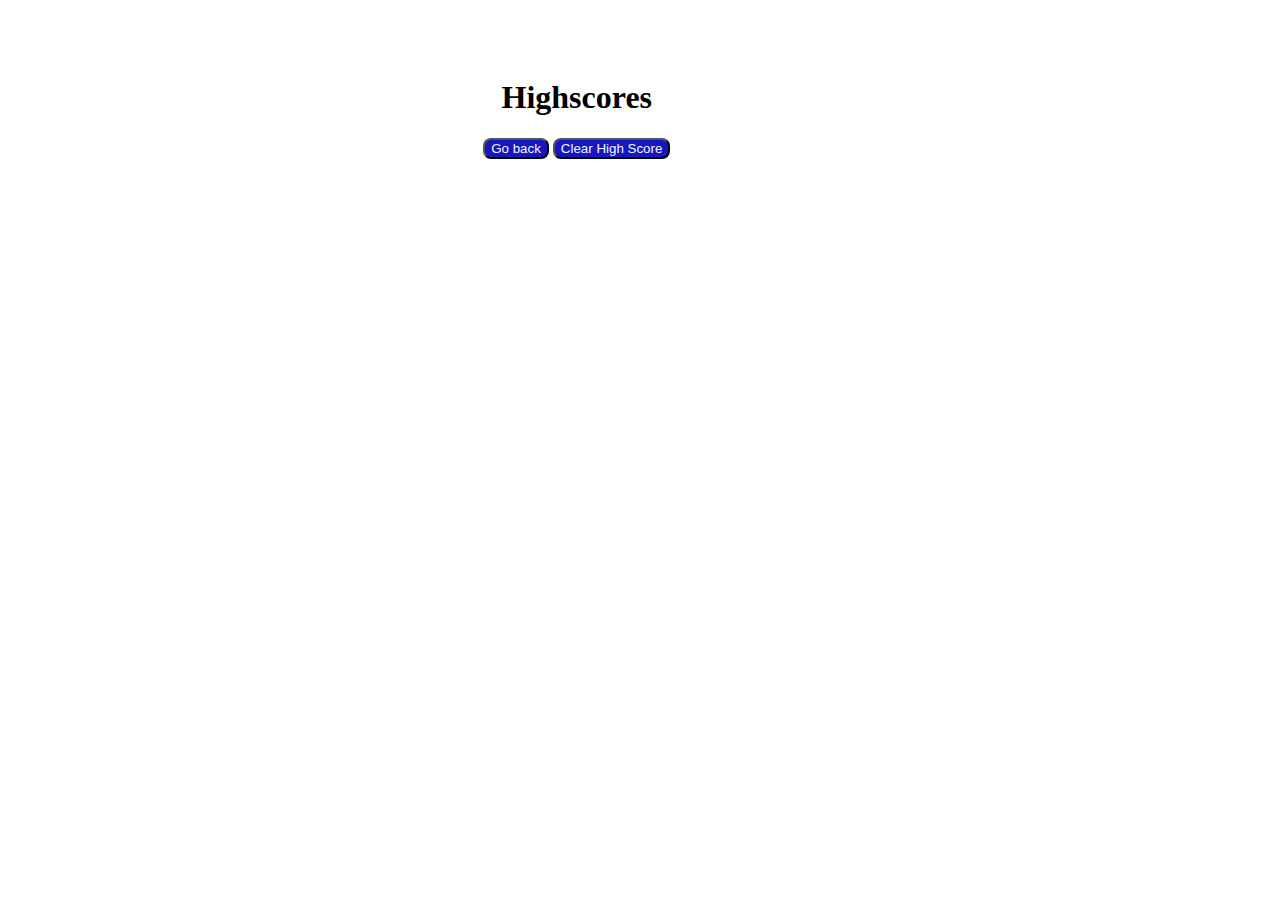
==== assets/high-score-page.html @ a8937515 "add highscore page, implement back button" ====
<!DOCTYPE html>
<html lang="en">
<head>
    <meta charset="UTF-8">
    <meta http-equiv="X-UA-Compatible" content="IE=edge">
    <meta name="viewport" content="width=device-width, initial-scale=1.0">
    <title>High Score</title>
    <link rel="stylesheet" type="text/css" href="./style.css">
</head>
<body clas="hs-body">
    <section class="hs-section">
        <div class="spacer"></div>
        <h1 class="title">Highscores</h1>
            <div id="hs-entries"></div>
        <div>    
        <!--the onclick attribute is an event attribute that fires on the click of 
        the button. history is an object representing an array of URLs visited by user.
        .back() method brings user back one page.-->
        <button id="go-back-btn" onclick="history.back()">Go back</button>
        <button id="clear-hs-btn">Clear High Score</button>
        </div>
    </section>
    <script src="./script.js"></script>
</body>
</html>
---- assets/style.css ----
.body{
    display:flex;
    flex-direction: column;
    flex: 1 1 auto;
    border: solid rgb(170, 165, 165);
    margin: 100px 100px;
    padding: 50px;
    border-radius: 5px;
    height: 700px;
}

.question-container, .result-container, .hs-section {
    display: flex;
    flex-direction: column;
    align-items: center;
    /* border: solid green; */
    /* margin-left: 100px; */
    justify-content: center;
    align-content: center;
    width: 70%;
    margin-left: 10%;
}

.question {
    width: 80%;
    display: flex;
    flex-wrap: wrap;
    align-items: center;
    
}

.question-title{
    flex: 1 1 auto;
    text-align: left;
    /* border: solid red; */
    width: 40%;
    font-size: 2rem;
}

.correct-wrong {
    border-top: solid gray;
    color: gray;
    font-size: 2rem;
}

.choices {
    display: flex;
    flex-direction: column;
    flex-wrap: wrap;
    row-gap: 15px;
    justify-content: center;
    /* border: solid yellow; */
    width: 100%;
    list-style: none;
}

.choice, .startBtn {
background-color: rgb(23, 23, 192);
border-radius: 8px;
color: aliceblue;
font-size: 1.5rem;
width: 40%;
padding: 10px;
}

#go-back-btn, #clear-hs-btn {
    background-color: rgb(23, 23, 192);
    color: aliceblue;
    border-radius: 8px;
}

.startBtn {
    text-align: center;
    width: 15%;
}

.submit-btn{
    background-color: rgb(23, 23, 192);
    border-radius: 8px;
    color: aliceblue;
}

.choice:hover {
    background-color: rgb(193, 144, 239);
    cursor: pointer;
}

.hs-timer {
    display: flex;
    justify-content: space-between;
    align-items: baseline;
    gap:10px;
    /* border: dotted red; */
    font-size: 1.1rem;
}

/* this class will hide any element with its class. We can use .classlist to add and remove this class to 
hide or reveal elements*/
.hide {
    display:none;
}

.btns {
    display: flex;
    justify-content: space-evenly;
}

.title {
    font:bolder;
    font-size: 2rem;
    text-align: center;
}

.subtitle {
    text-align: center;
    font-size: 1.3rem;
}

.spacer {
    margin-top: 50px;
}


@media (max-width: 740px)  {
    .hs-timer {
        flex-direction: column;
        align-items: center;
    }
    
}
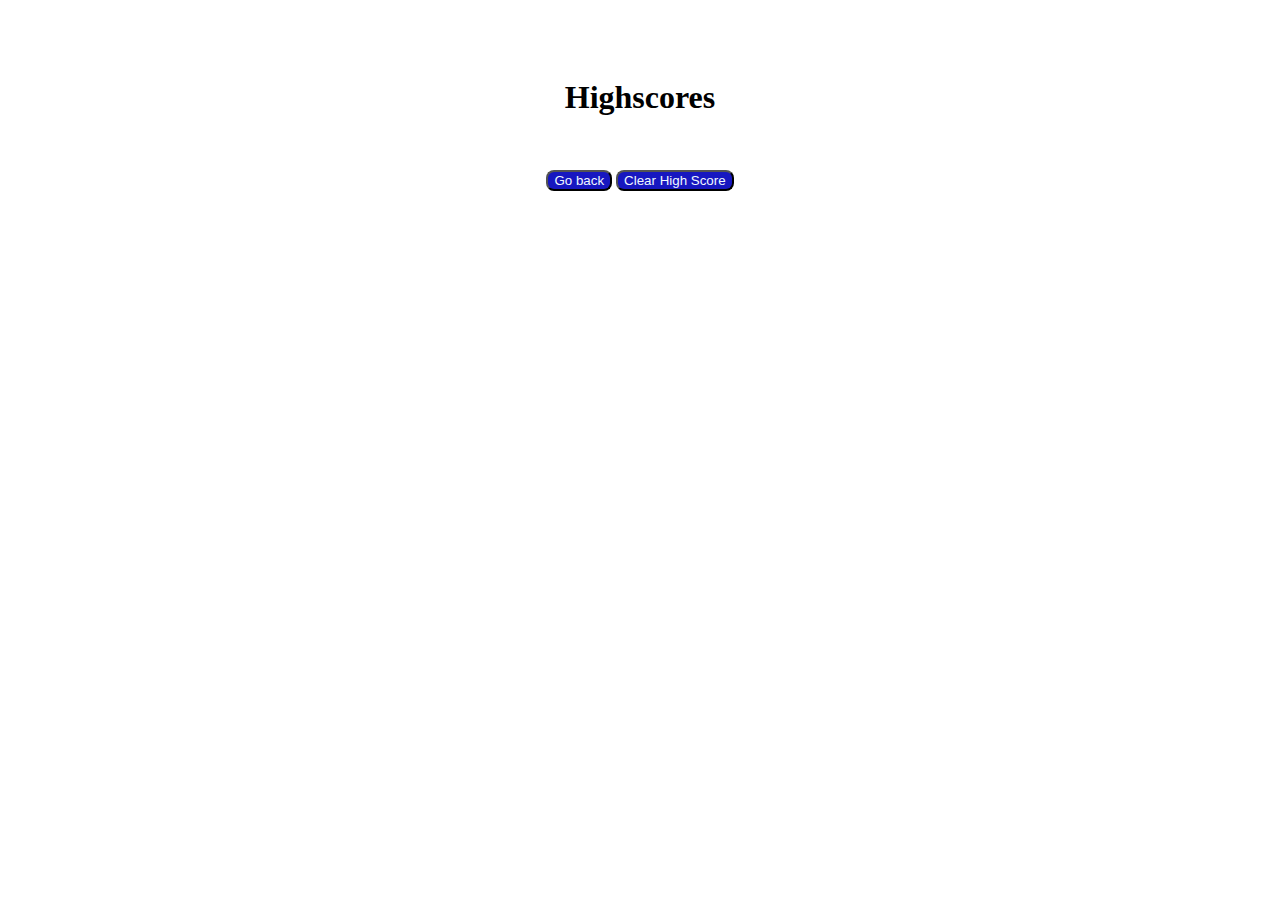
==== commit 4b316370: "add code to render list of highscores" ====
--- a/assets/high-score-page.html
+++ b/assets/high-score-page.html
@@ -8,18 +8,22 @@
     <link rel="stylesheet" type="text/css" href="./style.css">
 </head>
 <body clas="hs-body">
+
     <section class="hs-section">
         <div class="spacer"></div>
         <h1 class="title">Highscores</h1>
-            <div id="hs-entries"></div>
+        <ol id="hs-entries"></ol>
         <div>    
         <!--the onclick attribute is an event attribute that fires on the click of 
         the button. history is an object representing an array of URLs visited by user.
         .back() method brings user back one page.-->
-        <button id="go-back-btn" onclick="history.back()">Go back</button>
-        <button id="clear-hs-btn">Clear High Score</button>
+        <button class="btn-hover" id="go-back-btn" onclick="history.back()">Go back</button>
+        <button class="btn-hover" id="clear-hs-btn">Clear High Score</button>
         </div>
     </section>
-    <script src="./script.js"></script>
+
+    
+
+    <script defer src="./hs-script.js" ></script>
 </body>
 </html>--- a/assets/style.css
+++ b/assets/style.css
@@ -1,3 +1,6 @@
+a {
+    text-decoration: none;
+}
 
 .body{
     display:flex;
@@ -8,18 +11,23 @@
     padding: 50px;
     border-radius: 5px;
     height: 700px;
+    max-height: fit-content;
 }
 
-.question-container, .result-container, .hs-section {
+.question-container, .result-container {
     display: flex;
     flex-direction: column;
     align-items: center;
-    /* border: solid green; */
-    /* margin-left: 100px; */
     justify-content: center;
     align-content: center;
-    width: 70%;
+    width: 80%;
     margin-left: 10%;
+}
+
+.hs-section{
+    display: flex;
+    flex-direction: column;
+    align-items: center;
 }
 
 .question {
@@ -55,19 +63,14 @@
     list-style: none;
 }
 
-.choice, .startBtn {
+.choice, 
+.startBtn {
 background-color: rgb(23, 23, 192);
 border-radius: 8px;
 color: aliceblue;
 font-size: 1.5rem;
 width: 40%;
 padding: 10px;
-}
-
-#go-back-btn, #clear-hs-btn {
-    background-color: rgb(23, 23, 192);
-    color: aliceblue;
-    border-radius: 8px;
 }
 
 .startBtn {
@@ -81,7 +84,7 @@
     color: aliceblue;
 }
 
-.choice:hover {
+.btn-hover:hover {
     background-color: rgb(193, 144, 239);
     cursor: pointer;
 }
@@ -113,20 +116,28 @@
 }
 
 .subtitle {
+    align-content: center;
     text-align: center;
     font-size: 1.3rem;
+    width: 100%;
 }
 
 .spacer {
     margin-top: 50px;
 }
 
+#go-back-btn, 
+#clear-hs-btn {
+    background-color: rgb(23, 23, 192);
+    color: aliceblue;
+    border-radius: 8px;
+}
 
 @media (max-width: 740px)  {
     .hs-timer {
         flex-direction: column;
         align-items: center;
     }
-    
+
 }
 
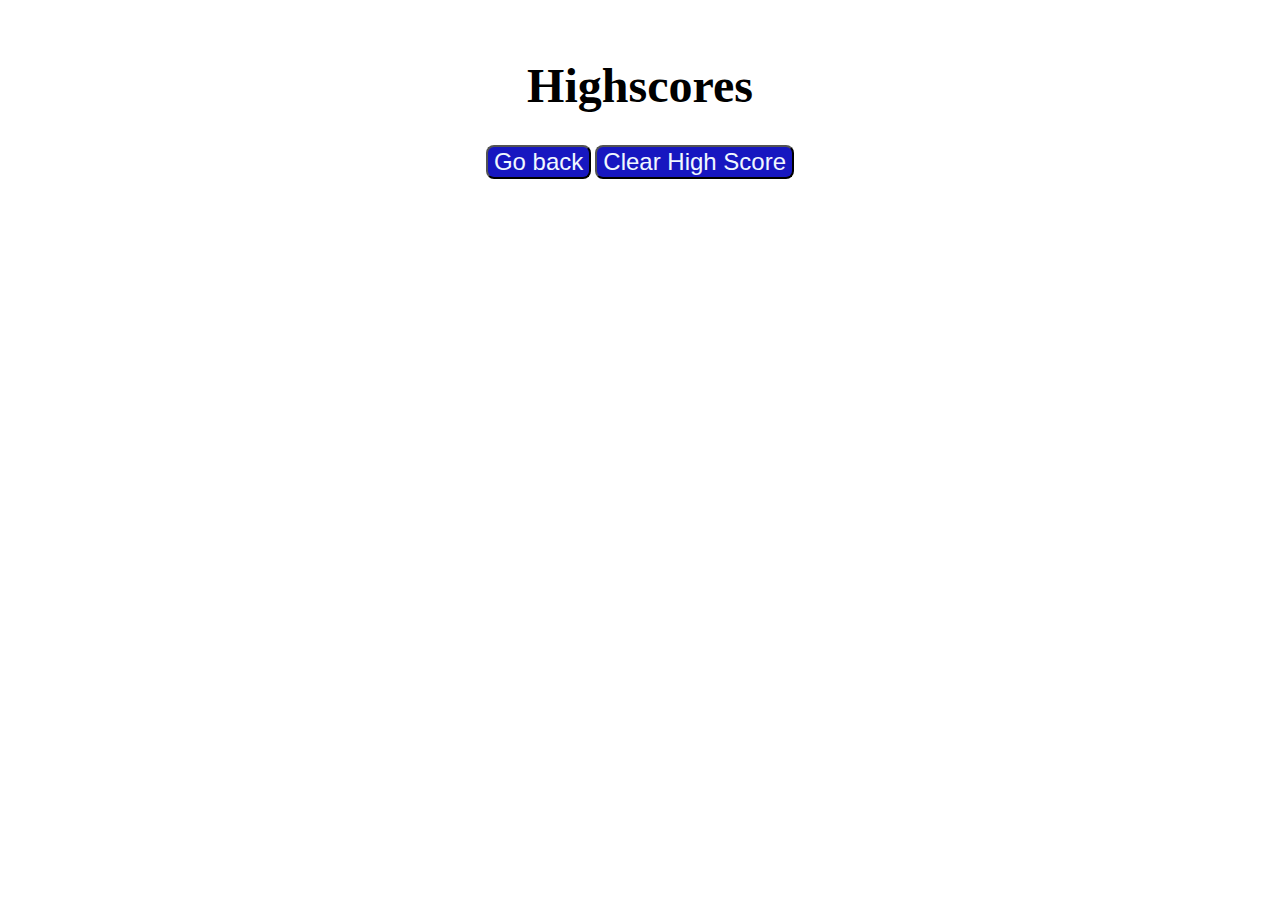
==== commit 5c7f32f2: "READ.md update, cleaned up code for html, js, and css" ====
--- a/assets/high-score-page.html
+++ b/assets/high-score-page.html
@@ -7,13 +7,16 @@
     <title>High Score</title>
     <link rel="stylesheet" type="text/css" href="./style.css">
 </head>
-<body clas="hs-body">
 
+<body clas="hs-body"> 
+
+    <div class = "hs-div">
     <section class="hs-section">
         <div class="spacer"></div>
         <h1 class="title">Highscores</h1>
-        <ol id="hs-entries"></ol>
+        <ol class="hs-entries" id="hs-entries"></ol>
         <div>    
+
         <!--the onclick attribute is an event attribute that fires on the click of 
         the button. history is an object representing an array of URLs visited by user.
         .back() method brings user back one page.-->
@@ -21,9 +24,9 @@
         <button class="btn-hover" id="clear-hs-btn">Clear High Score</button>
         </div>
     </section>
-
-    
+</div>
 
     <script defer src="./hs-script.js" ></script>
 </body>
+
 </html>--- a/assets/style.css
+++ b/assets/style.css
@@ -2,7 +2,7 @@
     text-decoration: none;
 }
 
-.body{
+.body {
     display:flex;
     flex-direction: column;
     flex: 1 1 auto;
@@ -14,7 +14,8 @@
     max-height: fit-content;
 }
 
-.question-container, .result-container {
+.question-container, 
+.result-container {
     display: flex;
     flex-direction: column;
     align-items: center;
@@ -24,10 +25,13 @@
     margin-left: 10%;
 }
 
-.hs-section{
+.hs-section {
+    flex-direction: column;
+}
+
+.hs-div {
     display: flex;
-    flex-direction: column;
-    align-items: center;
+    justify-content: center;
 }
 
 .question {
@@ -35,13 +39,11 @@
     display: flex;
     flex-wrap: wrap;
     align-items: center;
-    
 }
 
-.question-title{
+.question-title {
     flex: 1 1 auto;
     text-align: left;
-    /* border: solid red; */
     width: 40%;
     font-size: 2rem;
 }
@@ -58,7 +60,6 @@
     flex-wrap: wrap;
     row-gap: 15px;
     justify-content: center;
-    /* border: solid yellow; */
     width: 100%;
     list-style: none;
 }
@@ -78,7 +79,7 @@
     width: 15%;
 }
 
-.submit-btn{
+.submit-btn {
     background-color: rgb(23, 23, 192);
     border-radius: 8px;
     color: aliceblue;
@@ -94,7 +95,6 @@
     justify-content: space-between;
     align-items: baseline;
     gap:10px;
-    /* border: dotted red; */
     font-size: 1.1rem;
 }
 
@@ -111,7 +111,7 @@
 
 .title {
     font:bolder;
-    font-size: 2rem;
+    font-size: 3rem;
     text-align: center;
 }
 
@@ -126,18 +126,23 @@
     margin-top: 50px;
 }
 
+.hs-entries {
+    font-size: 2rem;
+    background-color: rgb(205, 195, 195);
+}
+
 #go-back-btn, 
 #clear-hs-btn {
     background-color: rgb(23, 23, 192);
     color: aliceblue;
     border-radius: 8px;
+    font-size: 1.5rem;
 }
 
-@media (max-width: 740px)  {
+@media (max-width: 740px) {
     .hs-timer {
         flex-direction: column;
         align-items: center;
     }
-
 }
 
